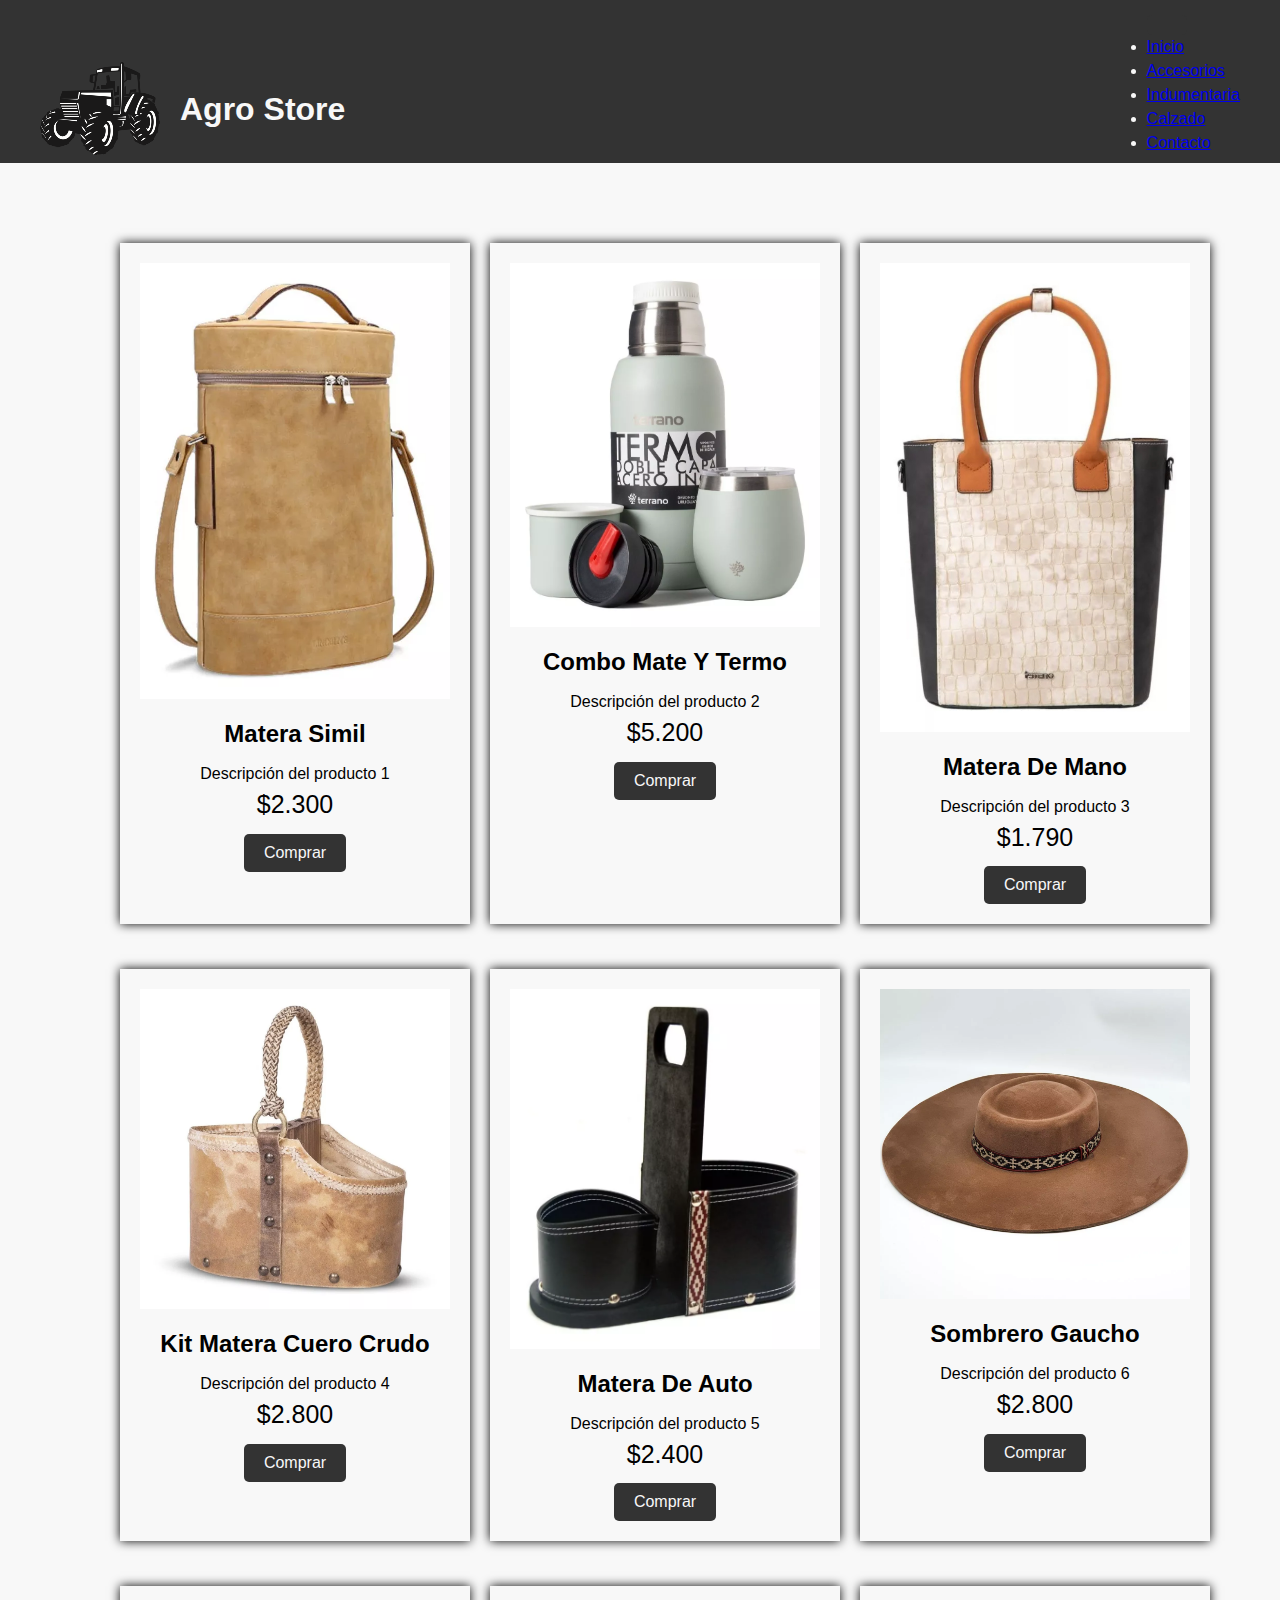
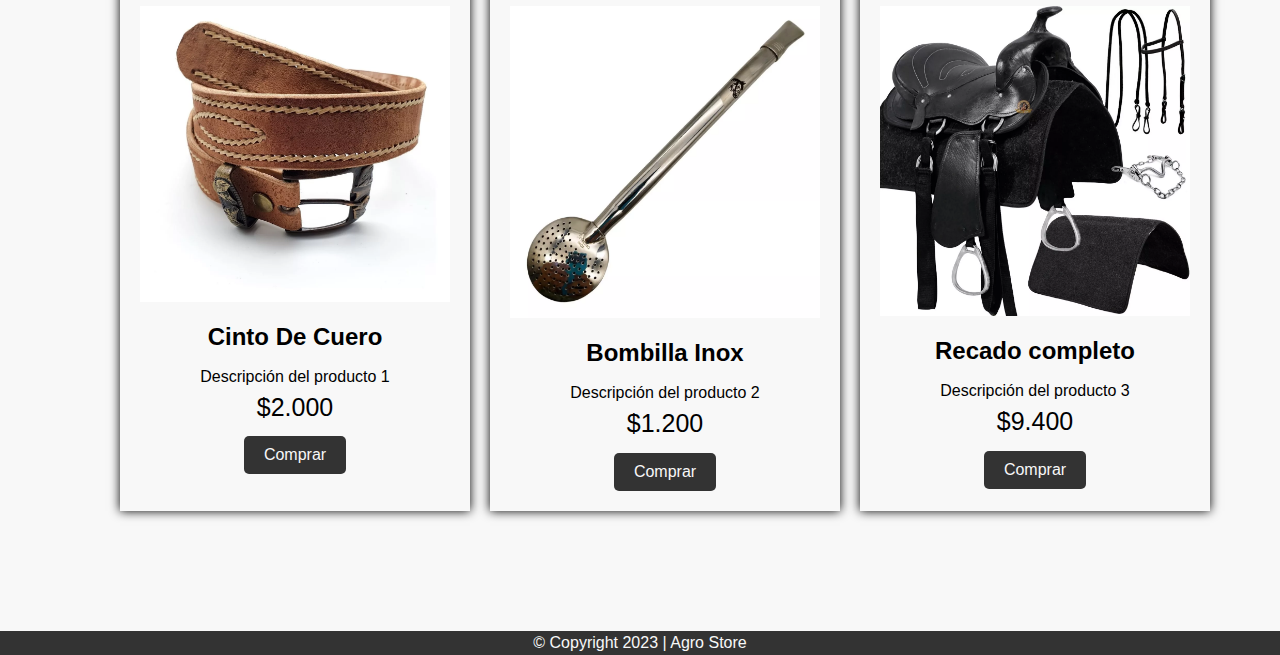
==== pages/Accesorios.html @ 87bcb735 "trabajo terminado" ====
<!DOCTYPE html>
<html lang="en">
<head>
  <meta charset="UTF-8">
  <meta http-equiv="X-UA-Compatible" content="IE=edge">
  <meta name="viewport" content="width=device-width, initial-scale=1.0">
  <link href="https://cdn.jsdelivr.net/npm/bootstrap@5.3.0-alpha3/dist/css/bootstrap.min.css" rel="stylesheet" integrity="sha384-KK94CHFLLe+nY2dmCWGMq91rCGa5gtU4mk92HdvYe+M/SXH301p5ILy+dN9+nJOZ" crossorigin="anonymous">
  <title>Accesorios</title>
    <link rel="stylesheet" href="../css/main.css">
  </head>
    <body>
    <header>
  
  <!-- Titulo y Logo -->

  <div class="header-container">
    <div class="logo">
      <img src="../img/pngwing.com.png" alt="Logo de la empresa">
      <div class="logo-titulo">
        <h1>Agro Store</h1>
      </div>

      <!-- Barra de informacion -->

    </div>
    <div class="row">
      <nav class="navbar navbar-expand-lg col-8 nav-color">
          <div class="container-fluid">
              <button class="navbar-toggler" type="button" data-bs-toggle="collapse" data-bs-target="#navbarSupportedContent" aria-controls="navbarSupportedContent" aria-expanded="false" aria-label="Toggle navigation">
                  <span class="navbar-toggler-icon"></span>
              </button>
              <div class="collapse navbar-collapse" id="navbarSupportedContent">
                  <ul class="navbar-nav me-auto mb-2 mb-lg-0">
                      <li class="nav-item">
                          <a class="nav-link text-light" href="../index.html">Inicio</a>
                      </li>
                      <li class="nav-item">
                          <a class="nav-link text-light" href="Accesorios.html">Accesorios</a>
                      </li>
                      <li class="nav-item">
                          <a class="nav-link text-light" href="Indumentaria.html">Indumentaria</a>
                      </li>
                      <li class="nav-item">
                          <a class="nav-link text-light" href="Calzado.html">Calzado</a>
                      </li>
                      <li class="nav-item">
                          <a class="nav-link text-light" href="Contacto.html">Contacto</a>
                      </li>
                  </ul>
              </div>
          </div>
      </nav>
  </div>
  </div>
</header>
</body>

<!-- Accesorios y sus imagenes -->

<main>
  <div class="product-container">
    <div class="product">
      <img src="../img/matera con cierre.png" alt="Matera con cierre">
      <div class="Text">
      <h2>Matera Simil</h2>
      <p class="Descripción">Descripción del producto 1</p>
      <p class="Precio">$2.300</p>
      <button type="button" class="btn btn-outline-success">Comprar</button>
      </div>
    </div>
      <div class="product">
      <img src="../img/termo terrano.png" alt="Combo Mate y Termo">
      <div class="Text">
      <h2>Combo Mate Y Termo</h2>
      <p class="Descripción">Descripción del producto 2</p>
      <p class="Precio">$5.200</p>
      <button type="button" class="btn btn-outline-success">Comprar</button>
      </div>
    </div>
    <div class="product">
      <img src="../img/Bolso matera mujer.jpg" alt="Bolso Matera">
      <h2>Matera De Mano</h2>
      <p class="Descripción">Descripción del producto 3</p>
      <p class="Precio">$1.790</p>
      <button type="button" class="btn btn-outline-success">Comprar</button>
    </div>
    <div class="product">
      <img src="../img/matera cuero crudo.png" alt="Matera en Cuero Crudo">
      <h2>Kit Matera Cuero Crudo</h2>
      <p class="Descripción">Descripción del producto 4</p>
      <p class="Precio">$2.800</p>
      <button type="button" class="btn btn-outline-success">Comprar</button>
    </div>
    <div class="product">
      <img src="../img/Matera Auto.png" alt="Matera Para Auto">
      <h2>Matera De Auto</h2>
      <p class="Descripción">Descripción del producto 5</p>
      <p class="Precio">$2.400</p>
      <button type="button" class="btn btn-outline-success">Comprar</button>
    </div>
    <div class="product">
      <img src="../img/Sombrero Gaucho.Png" alt="Sombrero De Gaucho">
      <h2>Sombrero Gaucho</h2>
      <p class="Descripción">Descripción del producto 6</p>
      <p class="Precio">$2.800</p>
      <button type="button" class="btn btn-outline-success">Comprar</button>
    </div>
    <div class="product">
      <img src="../img/Cinto de cuero.png" alt="Cinto En Cuero Crudo">
      <h2>Cinto De Cuero</h2>
      <p class="Descripción">Descripción del producto 1</p>
      <p class="Precio">$2.000</p>
      <button type="button" class="btn btn-outline-success">Comprar</button>
    </div>
    <div class="product">
      <img src="../img/Bombilla inox.png" alt="Bombilla en Alpaca">
      <h2>Bombilla Inox</h2>
      <p class="Descripción">Descripción del producto 2</p>
      <p class="Precio">$1.200</p>
      <button type="button" class="btn btn-outline-success">Comprar</button>
    </div>
    <div class="product">
      <img src="../img/Recado completo.png" alt="Recado Color Negro">
      <h2>Recado completo</h2>
      <p class="Descripción">Descripción del producto 3</p>
      <p class="Precio">$9.400</p>
      <button type="button" class="btn btn-outline-success">Comprar</button>
    </div>
  </div>
</main>

<!-- pie de pagina -->

<script src="https://cdn.jsdelivr.net/npm/bootstrap@5.3.0-alpha3/dist/js/bootstrap.bundle.min.js" integrity="sha384-ENjdO4Dr2bkBIFxQpeoTz1HIcje39Wm4jDKdf19U8gI4ddQ3GYNS7NTKfAdVQSZe" crossorigin="anonymous"></script>
     
<footer>
  <div class="copy">© Copyright 2023 | Agro Store</div>
</footer>
</html>
---- css/main.css ----
/* Reset */
* {
  margin: 0;
  padding: 0;
  box-sizing: border-box; }

main, .header-container {
  margin: 0 auto;
  display: flex;
  justify-content: space-between;
  align-items: flex-end;
  max-width: 1200px; }

body, .imgc {
  font-family: Arial, Helvetica, sans-serif;
  font-size: 16px;
  line-height: 1.5;
  background-color: #f8f8f8; }

button {
  background-color: #333;
  color: #f8f8f8;
  border: none;
  padding: 10px 20px;
  font-size: 16px;
  cursor: pointer;
  transition: background-color 0.3s ease;
  border-radius: 5px 5px 5px; }

input,
textarea {
  padding: 10px;
  font-size: 16px;
  border: none;
  border-radius: 5px;
  margin-bottom: 20px; }

.hero {
  background-image: url("../img/meric-tuna-CE1OvMrZumQ-unsplash.jpg");
  background-size: cover;
  background-position: center; }

.imgc {
  background-image: url(../img/fondo.jpg);
  background-size: cover;
  background-position: center; }

/* Contacto */
main {
  max-width: 1200px;
  flex-wrap: wrap; }

header {
  background-color: #333;
  color: #f8f8f8;
  padding: 8px; }

.logo {
  display: flex;
  justify-content: center;
  align-items: center; }

.logo-titulo {
  margin-left: 20px;
  height: auto; }

.productos-destacados {
  display: grid;
  padding: 5rem; }

.product-container {
  display: grid;
  padding: 5rem; }

.product {
  width: 350px;
  background-color: #f8f8f8;
  margin-bottom: 40px;
  padding: 20px;
  box-shadow: 0 0 10px black;
  text-align: center; }

.product img {
  max-width: 100%; }

.product h2 {
  font-size: 24px;
  margin-bottom: 10px;
  margin-top: 10px; }

.Descripcion {
  font-size: 14px;
  margin-bottom: 10px;
  color: black; }

.Precio {
  font-size: 25px;
  margin-bottom: 10px; }

.mainc {
  display: flex;
  justify-content: center;
  align-items: center;
  height: 100vh; }

.Contacto {
  background-color: #f8f8f8;
  padding: 40px;
  border-radius: 10px;
  box-shadow: 0 0 10px #333;
  max-width: 600px; }

form {
  display: flex;
  flex-direction: column; }

label {
  font-size: 20px;
  margin-bottom: 10px; }

.hero {
  width: 1500px;
  height: 400px;
  padding: 0;
  display: flex;
  justify-content: center;
  align-items: center; }

.hero-container {
  display: grid;
  padding: 5rem;
  color: black; }

.hero h1 {
  display: flex;
  justify-content: center;
  align-items: center;
  font-size: 60px;
  margin-bottom: 20px; }

.hero p {
  display: flex;
  justify-content: center;
  align-items: center;
  font-size: 24px;
  margin-bottom: 40px; }

.mainc {
  display: flex;
  justify-content: center;
  align-items: center;
  height: 100vh; }

footer {
  background-color: #333;
  color: #f8f8f8;
  display: flex;
  justify-content: center;
  align-items: center; }

@media screen and (min-width: 850px) {
  .product-container {
    grid-template-columns: repeat(2, 1fr);
    row-gap: 5px;
    column-gap: 20px; }
  .productos-destacados {
    grid-template-columns: repeat(2, 1fr);
    row-gap: 5px;
    column-gap: 20px; } }

@media screen and (min-width: 1024px) {
  .product-container {
    grid-template-columns: repeat(3, 1fr);
    row-gap: 5px;
    column-gap: 20px; }
  .productos-destacados {
    grid-template-columns: 400px 400px 400px;
    column-gap: 1px;
    padding: 2rem; } }
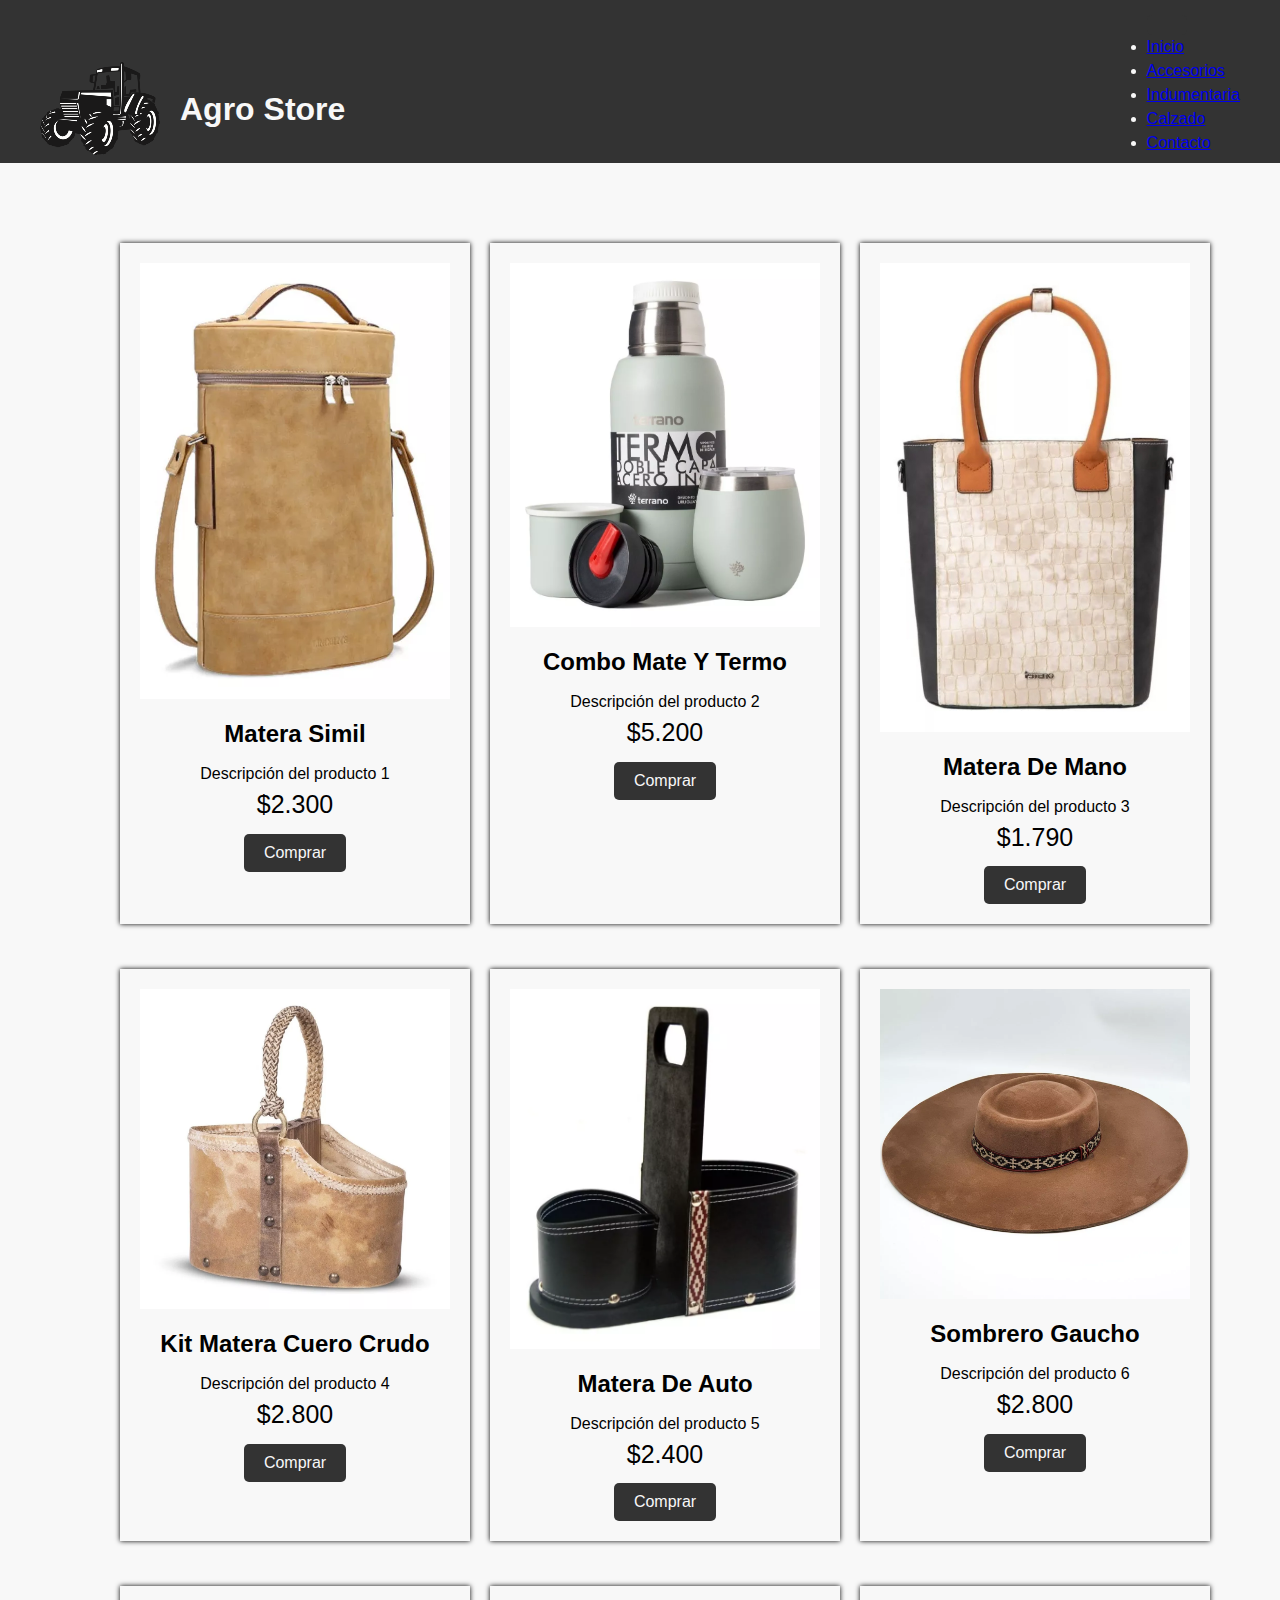
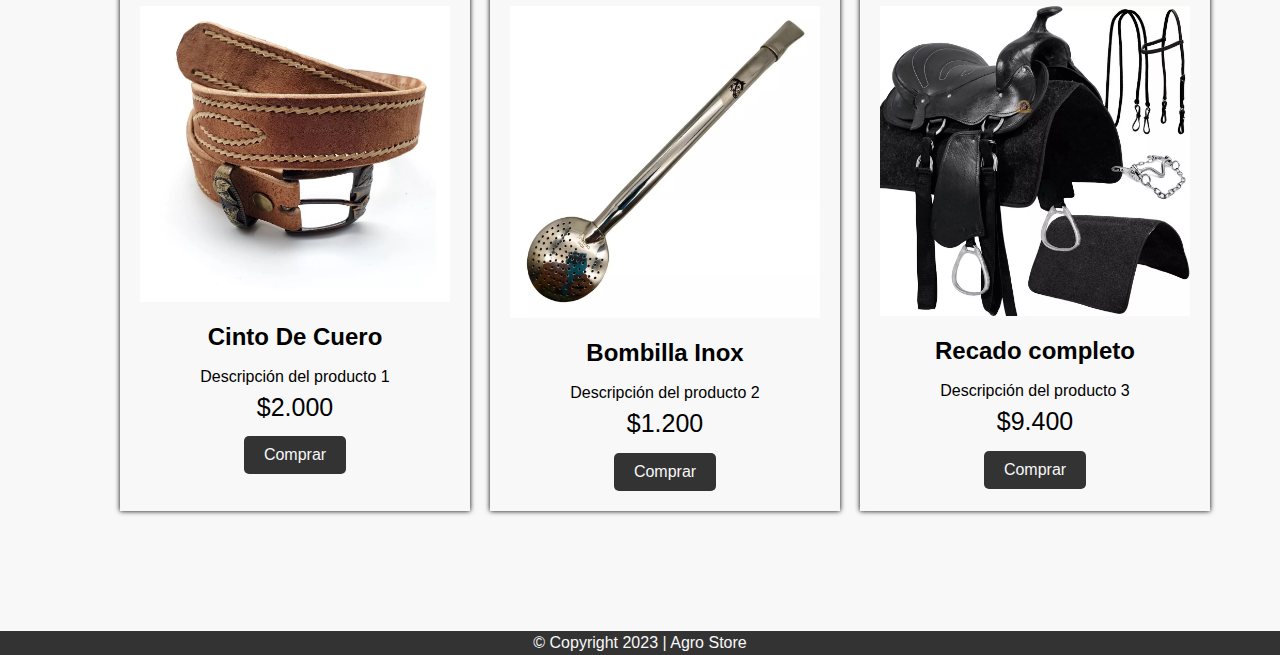
==== commit 2f3e4972: "ultima entrega" ====
--- a/pages/Accesorios.html
+++ b/pages/Accesorios.html
@@ -53,7 +53,7 @@
   </div>
   </div>
 </header>
-</body>
+
 
 <!-- Accesorios y sus imagenes -->
 
@@ -136,4 +136,5 @@
 <footer>
   <div class="copy">© Copyright 2023 | Agro Store</div>
 </footer>
+</body>
 </html>--- a/css/main.css
+++ b/css/main.css
@@ -35,25 +35,26 @@
   border-radius: 5px;
   margin-bottom: 20px; }
 
-.hero {
-  background-image: url("../img/meric-tuna-CE1OvMrZumQ-unsplash.jpg");
-  background-size: cover;
-  background-position: center; }
-
 .imgc {
   background-image: url(../img/fondo.jpg);
   background-size: cover;
   background-position: center; }
 
-/* Contacto */
 main {
   max-width: 1200px;
   flex-wrap: wrap; }
 
+form {
+  display: flex;
+  flex-direction: column; }
+
 header {
   background-color: #333;
   color: #f8f8f8;
-  padding: 8px; }
+  padding: 8px;
+  max-width: "";
+  margin-top: "";
+  height: ""; }
 
 .logo {
   display: flex;
@@ -77,16 +78,22 @@
   background-color: #f8f8f8;
   margin-bottom: 40px;
   padding: 20px;
-  box-shadow: 0 0 10px black;
+  box-shadow: 0 0 5px black;
   text-align: center; }
 
 .product img {
-  max-width: 100%; }
+  padding: "";
+  max-width: 100%;
+  margin-top: "";
+  height: ""; }
 
 .product h2 {
   font-size: 24px;
   margin-bottom: 10px;
-  margin-top: 10px; }
+  padding: "";
+  max-width: "";
+  margin-top: 10px;
+  height: ""; }
 
 .Descripcion {
   font-size: 14px;
@@ -101,18 +108,17 @@
   display: flex;
   justify-content: center;
   align-items: center;
+  padding: "";
+  max-width: "";
+  margin-top: "";
   height: 100vh; }
 
 .Contacto {
   background-color: #f8f8f8;
   padding: 40px;
   border-radius: 10px;
-  box-shadow: 0 0 10px #333;
+  box-shadow: 0px 0px 10px #333;
   max-width: 600px; }
-
-form {
-  display: flex;
-  flex-direction: column; }
 
 label {
   font-size: 20px;
@@ -124,7 +130,10 @@
   padding: 0;
   display: flex;
   justify-content: center;
-  align-items: center; }
+  align-items: center;
+  background-image: url("../img/meric-tuna-CE1OvMrZumQ-unsplash.jpg");
+  background-size: cover;
+  background-position: center; }
 
 .hero-container {
   display: grid;
@@ -149,6 +158,9 @@
   display: flex;
   justify-content: center;
   align-items: center;
+  padding: "";
+  max-width: "";
+  margin-top: "";
   height: 100vh; }
 
 footer {
